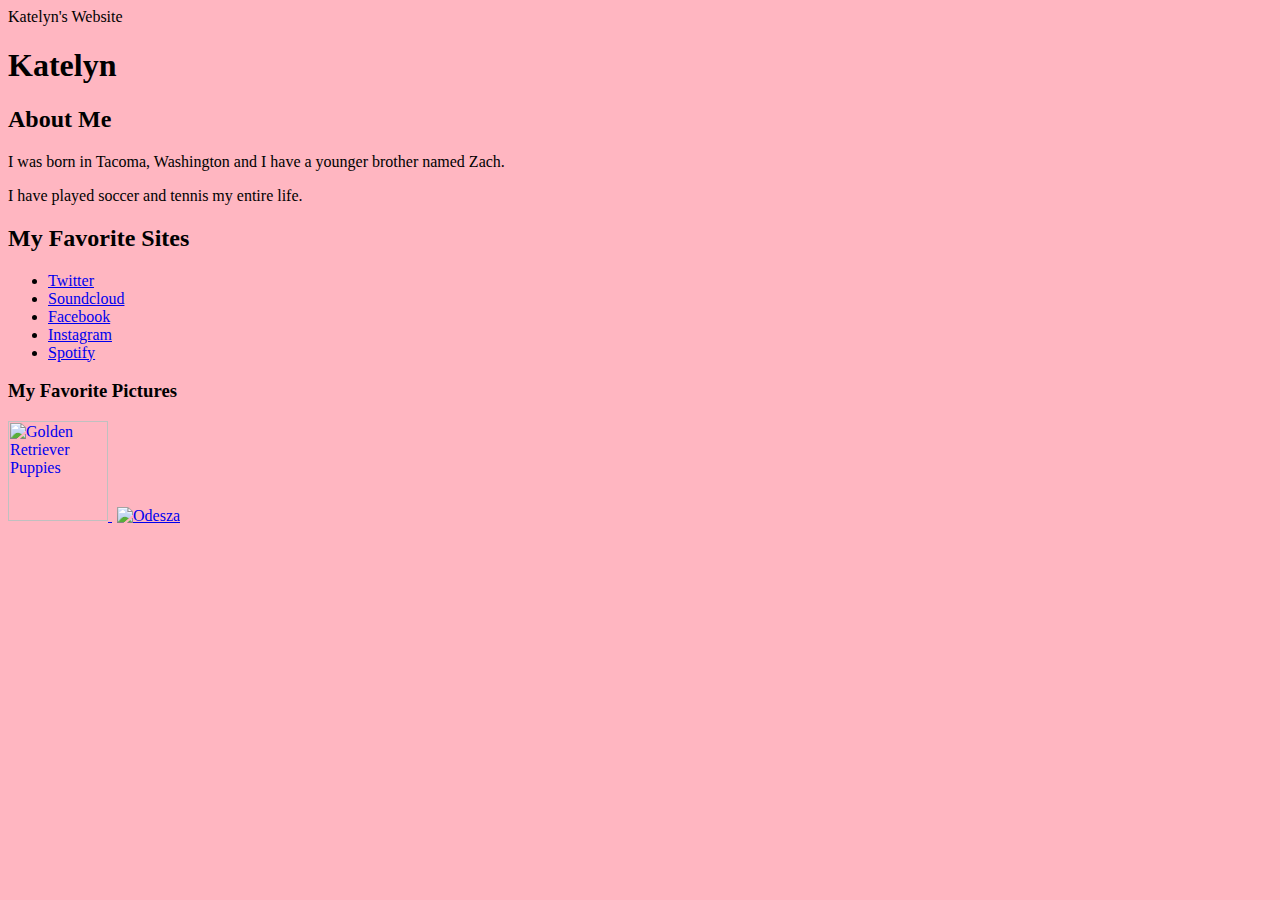
==== tags.html @ b8121141 "Add files via upload" ====
<!DOCTYPE html>
<html>
<body style=background-color:lightpink;">
    <head>
        <ttile>Katelyn's Website</ttile>
    </head>
    <body>
    <h1 style="font-family:fantasy;">Katelyn</h1>
    <h2>About Me</h2>
         <p>I was born in Tacoma, Washington and I have a younger brother named Zach.</p>
         <p>I have played soccer and tennis my entire life.</p>
    <h2>My Favorite Sites</h2>
        <ul>
            <li><a href="https://twitter.com">Twitter</a></li>
            <li><a href="https://soundcloud.com/stream">Soundcloud</a></li>
            <li><a href="https://www.facebook.com">Facebook</a></li>
            <li><a href="https://www.instagram.com">Instagram</a></li>
            <li><a href="https://www.spotify.com/us/">Spotify</a></li>
        </ul>
    <h3>My Favorite Pictures</h3>
    <a href="https://thehappypuppysite.com/golden-retriever-names/">
    <img src="https://gfnc1kn6pi-flywheel.netdna-ssl.com/wp-content/uploads/2017/10/goldie.jpg" title="Golden Retriever Puppies" style="width:100px;height:100px;margin:5px."/>
    </a>
    <a href="https://theorion.com/66711/arts/odeszas-a-moment-apart-caters-to-euphoric-electronic-daydreams/">
    <img src="https://theorion.com/wp-content/uploads/2017/09/ODesza-album-title.jpg" title="Odesza" style="100px;height:100px;margin:5px"/>
    </a>

    </body>








</html>
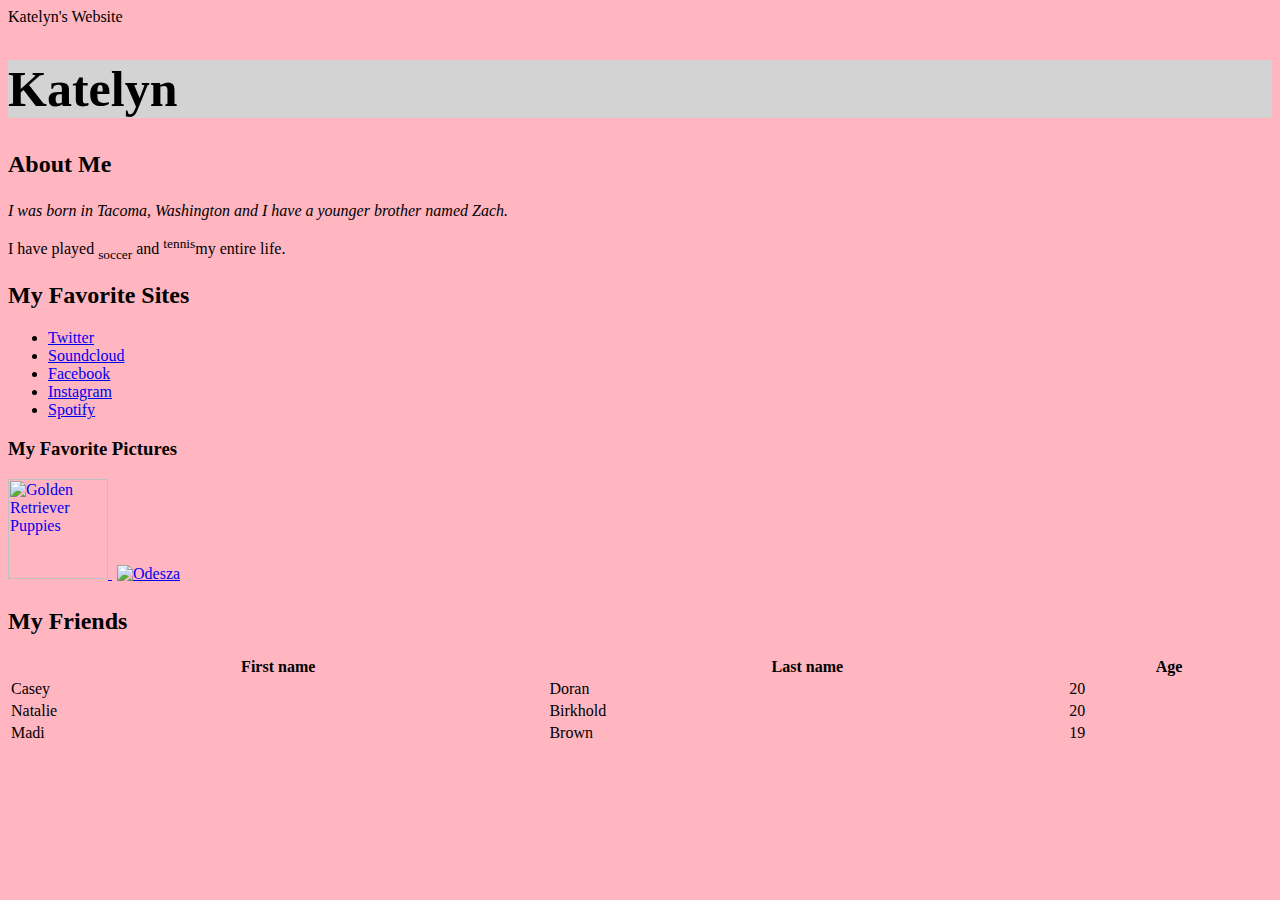
==== commit b6128605: "Add files via upload" ====
--- a/tags.html
+++ b/tags.html
@@ -5,10 +5,10 @@
         <ttile>Katelyn's Website</ttile>
     </head>
     <body>
-    <h1 style="font-family:fantasy;">Katelyn</h1>
-    <h2>About Me</h2>
-         <p>I was born in Tacoma, Washington and I have a younger brother named Zach.</p>
-         <p>I have played soccer and tennis my entire life.</p>
+    <h1 style="font-family:fantasy;font-size: 50px;background-color: lightgray;">Katelyn</h1>
+    <h2><p><b>About Me</b></p></h2>
+         <p><i>I was born in Tacoma, Washington and I have a younger brother named Zach.</i></p>
+         <p>I have played <sub>soccer</sub> and <sup>tennis</sup>my entire life.</p>
     <h2>My Favorite Sites</h2>
         <ul>
             <li><a href="https://twitter.com">Twitter</a></li>
@@ -24,6 +24,31 @@
     <a href="https://theorion.com/66711/arts/odeszas-a-moment-apart-caters-to-euphoric-electronic-daydreams/">
     <img src="https://theorion.com/wp-content/uploads/2017/09/ODesza-album-title.jpg" title="Odesza" style="100px;height:100px;margin:5px"/>
     </a>
+    <h2>My Friends</h2>
+
+<table style="width:100%">
+  <tr>
+    <th>First name</th>
+    <th>Last name</th> 
+    <th>Age</th>
+  </tr>
+  <tr>
+    <td>Casey</td>
+    <td>Doran</td>
+    <td>20</td>
+  </tr>
+  <tr>
+    <td>Natalie</td>
+    <td>Birkhold</td>
+    <td>20</td>
+  </tr>
+  <tr>
+    <td>Madi</td>
+    <td>Brown</td>
+    <td>19</td>
+  </tr>
+</table>
+
 
     </body>
 
